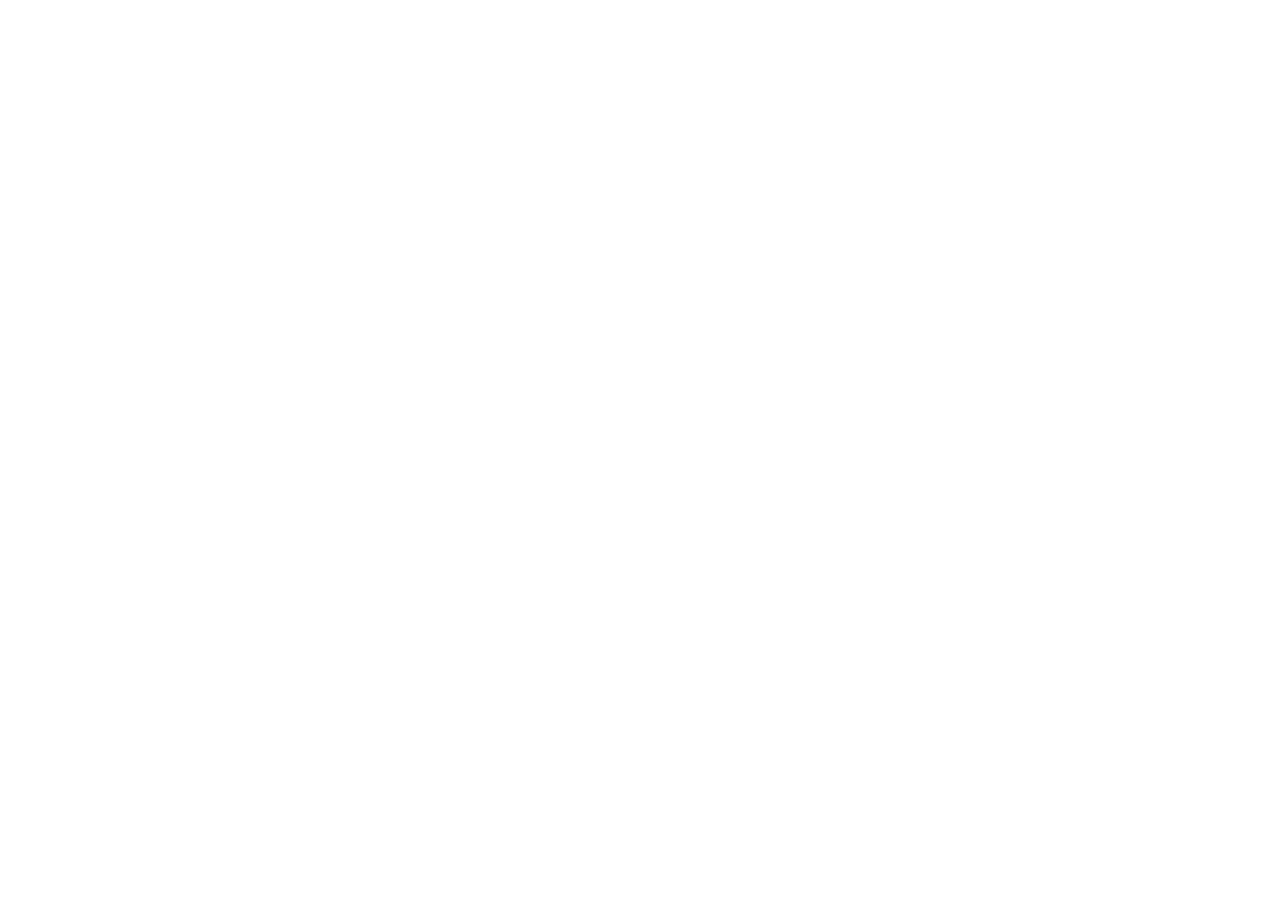
==== Heat Map In Works/index.html @ 20bc4caa "Add files via upload" ====
<!DOCTYPE html>
<html lang="en">
​
<head>
  <meta charset="UTF-8">
  <meta name="viewport" content="width=device-width, initial-scale=1.0">
  <meta http-equiv="X-UA-Compatible" content="ie=edge">
  <title>Leaflet Step-1</title>
​
  <!-- Leaflet CSS -->
  <link rel="stylesheet" href="https://unpkg.com/leaflet@1.6.0/dist/leaflet.css"
    integrity="sha512-xwE/Az9zrjBIphAcBb3F6JVqxf46+CDLwfLMHloNu6KEQCAWi6HcDUbeOfBIptF7tcCzusKFjFw2yuvEpDL9wQ=="
    crossorigin="" />
​
  <!-- Our CSS -->
  <link rel="stylesheet" type="text/css" href="static/css/style.css">
</head>
​
<body>
​
  <!-- The div that holds our map -->
  <div id="map"></div>
​
  <script src="static/js/app.py.js"></script>
​
  <!-- Leaflet JS -->
  <script src="https://unpkg.com/leaflet@1.6.0/dist/leaflet.js"
    integrity="sha512-gZwIG9x3wUXg2hdXF6+rVkLF/0Vi9U8D2Ntg4Ga5I5BZpVkVxlJWbSQtXPSiUTtC0TjtGOmxa1AJPuV0CPthew=="
    crossorigin=""></script>
  <!-- D3 JavaScript -->
  <script src="https://d3js.org/d3.v5.min.js"></script>
  <!-- API key -->
  <script type="text/javascript" src="static/js/config.js"></script>
  <!-- Our JavaScript -->
  <script type="text/javascript" src="static/js/logic.js"></script>
</body>
​
</html>
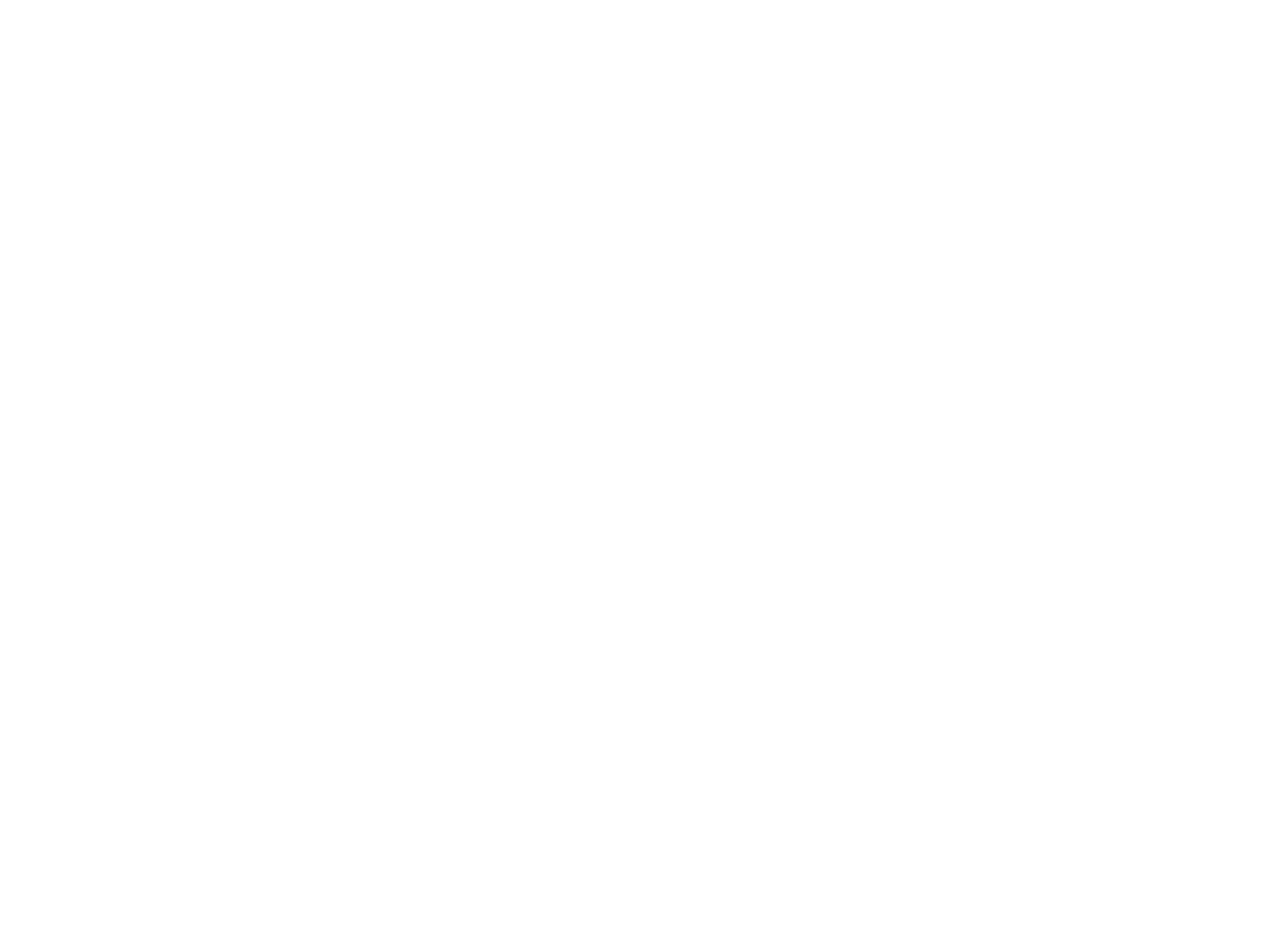
==== commit 47a7b54b: "Update index.html" ====
--- a/Heat Map In Works/index.html
+++ b/Heat Map In Works/index.html
@@ -5,7 +5,7 @@
   <meta charset="UTF-8">
   <meta name="viewport" content="width=device-width, initial-scale=1.0">
   <meta http-equiv="X-UA-Compatible" content="ie=edge">
-  <title>Leaflet Step-1</title>
+  <title>Wildfire Heat Map</title>
 ​
   <!-- Leaflet CSS -->
   <link rel="stylesheet" href="https://unpkg.com/leaflet@1.6.0/dist/leaflet.css"
@@ -35,4 +35,4 @@
   <script type="text/javascript" src="static/js/logic.js"></script>
 </body>
 ​
-</html>+</html>
--- a/Heat Map In Works/static/css/style.css
+++ b/Heat Map In Works/static/css/style.css
@@ -0,0 +1,11 @@
+body {
+    padding: 0;
+    margin: 0;
+  }
+  
+  #map,
+  body,
+  html {
+    height: 100%;
+  }
+  